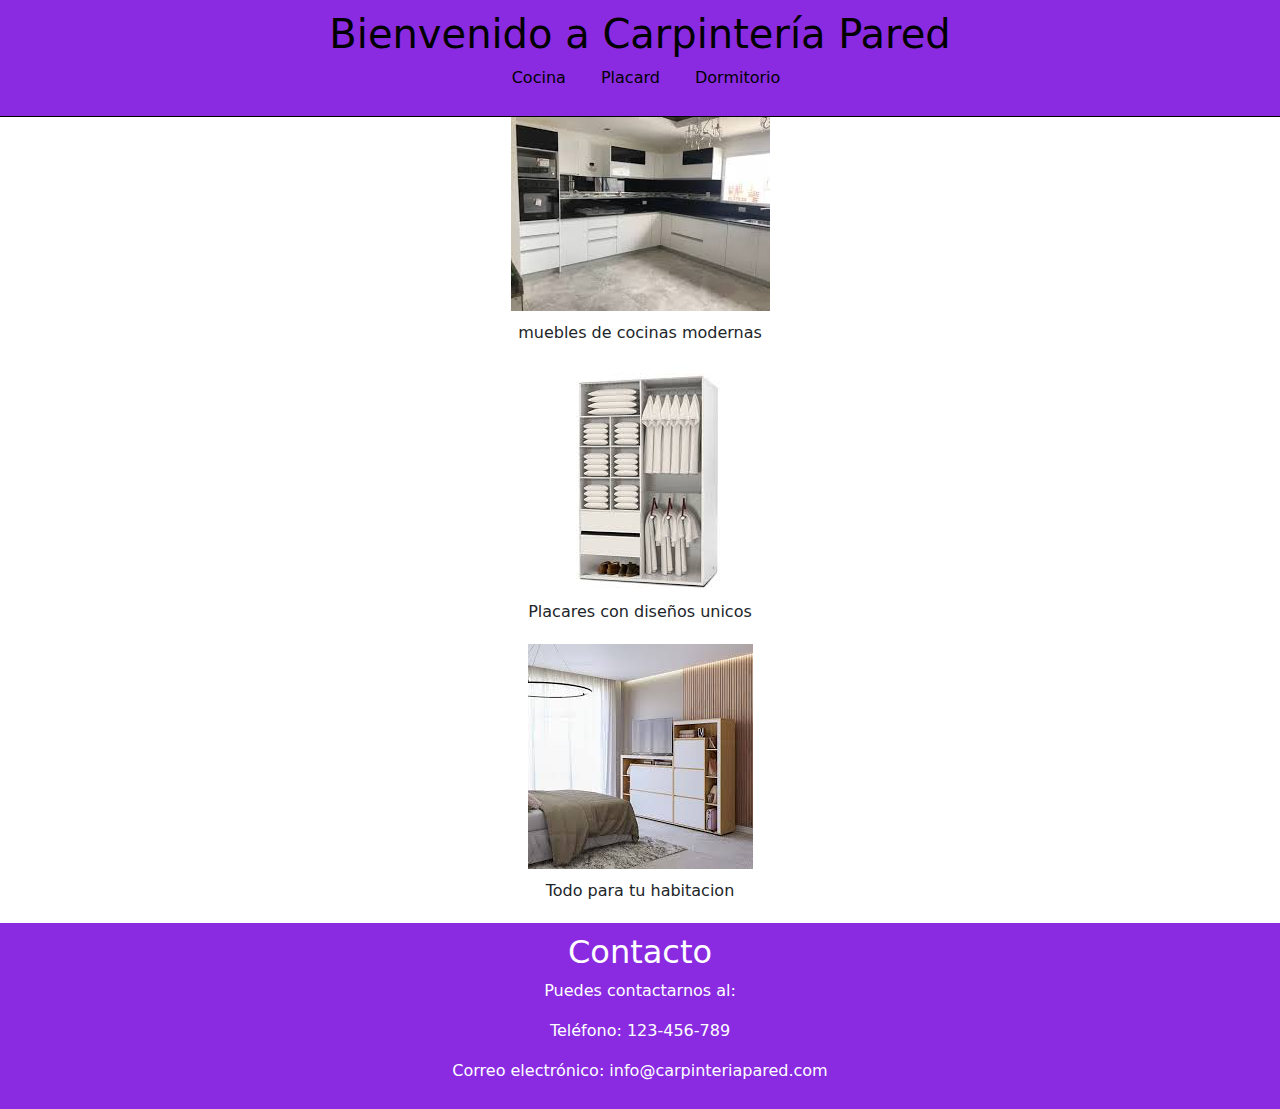
==== index.html @ 409922d6 "cambios 2" ====
<!DOCTYPE html>
<html lang="en">
<head>
    <meta charset="UTF-8">
    <meta name="viewport" content="width=device-width, initial-scale=1.0">
    <title>Carpinteria Pared | Inicio</title>
    <!--css-->
    <link rel="stylesheet" href="/css/style.css">
    <!--boostrap-->
    <link href="https://cdn.jsdelivr.net/npm/bootstrap@5.3.3/dist/css/bootstrap.min.css" rel="stylesheet" integrity="sha384-QWTKZyjpPEjISv5WaRU9OFeRpok6YctnYmDr5pNlyT2bRjXh0JMhjY6hW+ALEwIH" crossorigin="anonymous">
</head>

    <body>
        <!--comienza el header-->
        <header>
            <h1>Bienvenido a Carpintería Pared</h1>
            <nav>
                <ul>
                    <li><a href="hmtl/cocina.html">Cocina</a></li>
                    <li><a href="hmtl/placares.html">Placard</a></li>
                    <li><a href="hmtl/dormitorio.html">Dormitorio</a></li>
                </ul>
            </nav>
        </header>
        <!--fin del header-->
        <!--comienza section-->
    
        <section>
        
            <div class="container">
                <img src="imagenes/cocina3.jpg" alt="cocina">
                <div class="texto">muebles de cocinas modernas</div>
            </div>
            <div class="container">
                <img src="imagenes/placard1.jpg" alt="placard">
                <div class="texto">Placares con diseños unicos</div>
            </div>
            <div class="container">
                <img src="imagenes/dormitorio1.jpg" alt="dormitorio">
                <div class="texto">Todo para tu habitacion</div>
            </div>

        </section>
        <!--fin de section-->
            
        <!--footer-->
        <footer id="contacto">
            <h2>Contacto</h2>
            <p>Puedes contactarnos al:</p>
            <p>Teléfono: 123-456-789</p>
            <p>Correo electrónico: info@carpinteriapared.com</p>
        </footer>
        <!--fin de footer-->
    </body>
    <!--script-->
    <script src="https://cdn.jsdelivr.net/npm/bootstrap@5.3.3/dist/js/bootstrap.bundle.min.js" integrity="sha384-YvpcrYf0tY3lHB60NNkmXc5s9fDVZLESaAA55NDzOxhy9GkcIdslK1eN7N6jIeHz" crossorigin="anonymous"></script>
    
    

</html>
---- css/style.css ----
body {
    background-color: rosybrown;
    font-family: Arial, sans-serif;
    margin: 0;
    padding: 0;
}

header {
    border-bottom: 1px solid black;
    background-color:blueviolet;
    color: black;
    padding: 10px 0;
    text-align: center;
}
header nav ul li a{
    color: black;
    text-decoration: none;
    margin: 5px;

}
header nav ul li a:hover{
    color: yellow;
    text-decoration: underline;
    
}
nav ul {

    list-style-type: none;
}

nav ul li {
    
    display: inline;
    margin-right: 20px;
}

footer {
    background-color: blueviolet;
    color: #fff;
    padding: 10px 0;
    text-align: center;
}
.container {
    text-align: center;
    margin-bottom: 20px;
}

img {
    max-width: 100%;
    height: auto;
}

.texto {
    font-size: 16px;
    margin-top: 10px;
}
@media (max-width: 768px) {
    .container {
        display: block;
    }
}
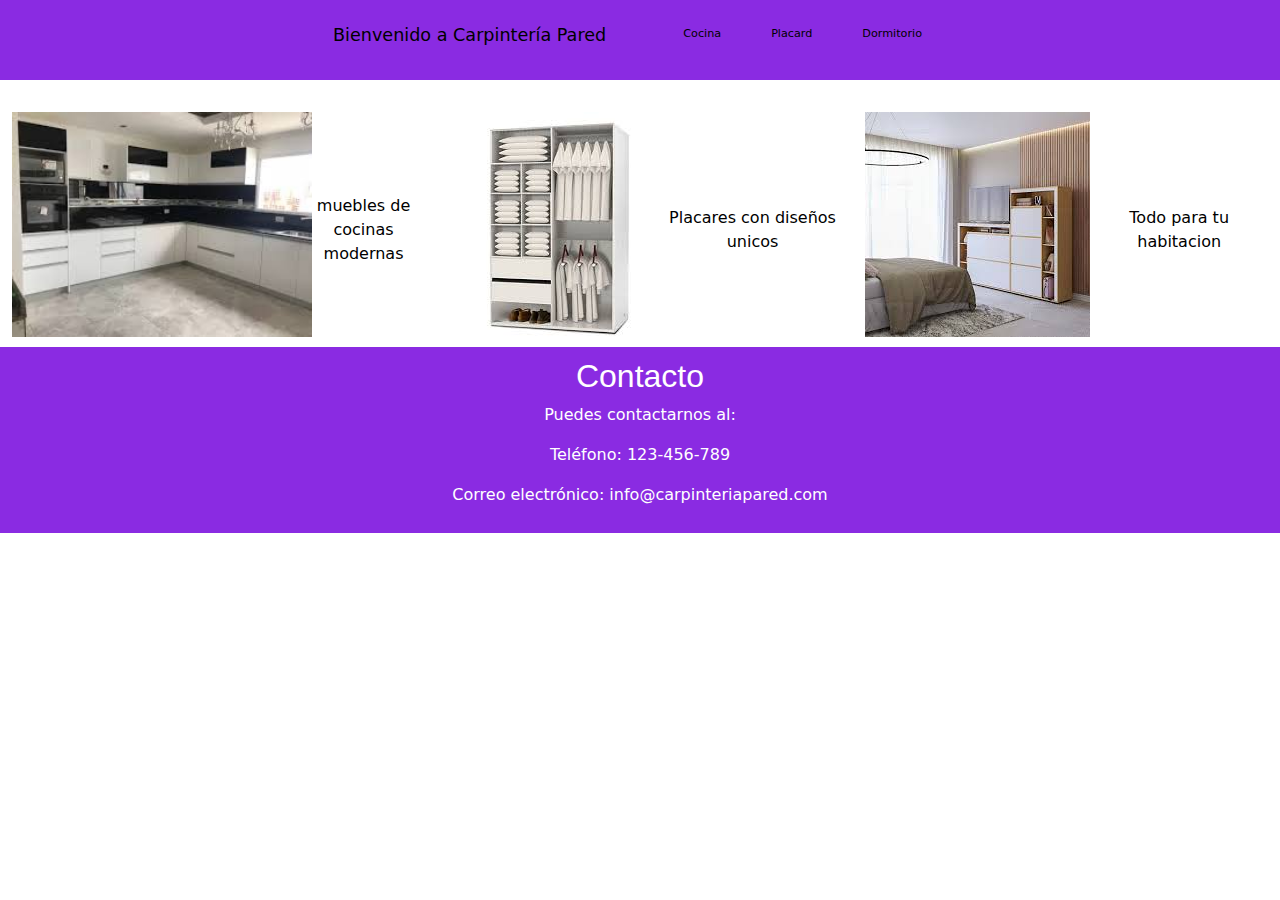
==== commit 9a16d1fd: "entregableN3" ====
--- a/index.html
+++ b/index.html
@@ -25,7 +25,9 @@
         <!--fin del header-->
         <!--comienza section-->
     
-        <section>
+        <main>
+
+            <section class="portada">
         
             <div class="container">
                 <img src="imagenes/cocina3.jpg" alt="cocina">
@@ -40,7 +42,8 @@
                 <div class="texto">Todo para tu habitacion</div>
             </div>
 
-        </section>
+            </section>
+        </main>
         <!--fin de section-->
             
         <!--footer-->
--- a/css/style.css
+++ b/css/style.css
@@ -1,63 +1,88 @@
-body {
-    background-color: rosybrown;
-    font-family: Arial, sans-serif;
-    margin: 0;
-    padding: 0;
+/* base*/
+* {
+  margin: 0;
+  padding: 0;
+  box-sizing: border-box;
 }
 
-header {
-    border-bottom: 1px solid black;
-    background-color:blueviolet;
-    color: black;
-    padding: 10px 0;
-    text-align: center;
-}
-header nav ul li a{
-    color: black;
-    text-decoration: none;
-    margin: 5px;
-
-}
-header nav ul li a:hover{
-    color: yellow;
-    text-decoration: underline;
-    
-}
-nav ul {
-
-    list-style-type: none;
+body {
+  font-size: 14px;
+  background-color: rosybrown;
+  font-family: Arial, sans-serif;
 }
 
-nav ul li {
-    
-    display: inline;
-    margin-right: 20px;
+/* import*/
+header {
+  background-color: blueviolet;
+  display: flex;
+  color: black;
+  justify-content: center;
+  align-items: center;
+  flex-wrap: wrap;
+}
+header h1 {
+  color: black;
+  margin-right: 20px;
+  font-size: 1.1rem;
+  font-weight: 400;
+}
+header nav ul {
+  list-style: none;
+  display: flex;
+}
+header nav ul li {
+  display: inline;
+  margin: 20px;
+}
+header nav ul li a {
+  text-decoration: none;
+  color: black;
+  margin: 5px;
+  font-size: 0.7rem;
+}
+header nav ul li a :hover {
+  color: yellow;
+  text-decoration: underline;
+}
+
+.portada {
+  display: flex;
+  justify-content: center;
+  padding-top: 2rem;
+  color: black;
+  text-align: center;
+}
+
+.container {
+  display: flex;
+  justify-content: center;
+}
+.container img {
+  max-width: 100%;
+  height: auto;
+}
+.container .texto {
+  display: flex;
+  align-items: center;
+  color: black;
+  font-size: 16px;
+  margin-top: 10px;
 }
 
 footer {
-    background-color: blueviolet;
-    color: #fff;
-    padding: 10px 0;
-    text-align: center;
+  background-color: blueviolet;
+  color: #fff;
+  padding: 10px;
+  text-align: center;
+  margin-top: 10px;
 }
-.container {
-    text-align: center;
-    margin-bottom: 20px;
+footer p {
+  margin-top: auto;
+}
+footer h2 {
+  text-align: center;
+  text-decoration: none;
+  font-family: Arial, Helvetica, sans-serif;
 }
 
-img {
-    max-width: 100%;
-    height: auto;
-}
-
-.texto {
-    font-size: 16px;
-    margin-top: 10px;
-}
-@media (max-width: 768px) {
-    .container {
-        display: block;
-    }
-}
-
-
+/*# sourceMappingURL=style.css.map */
